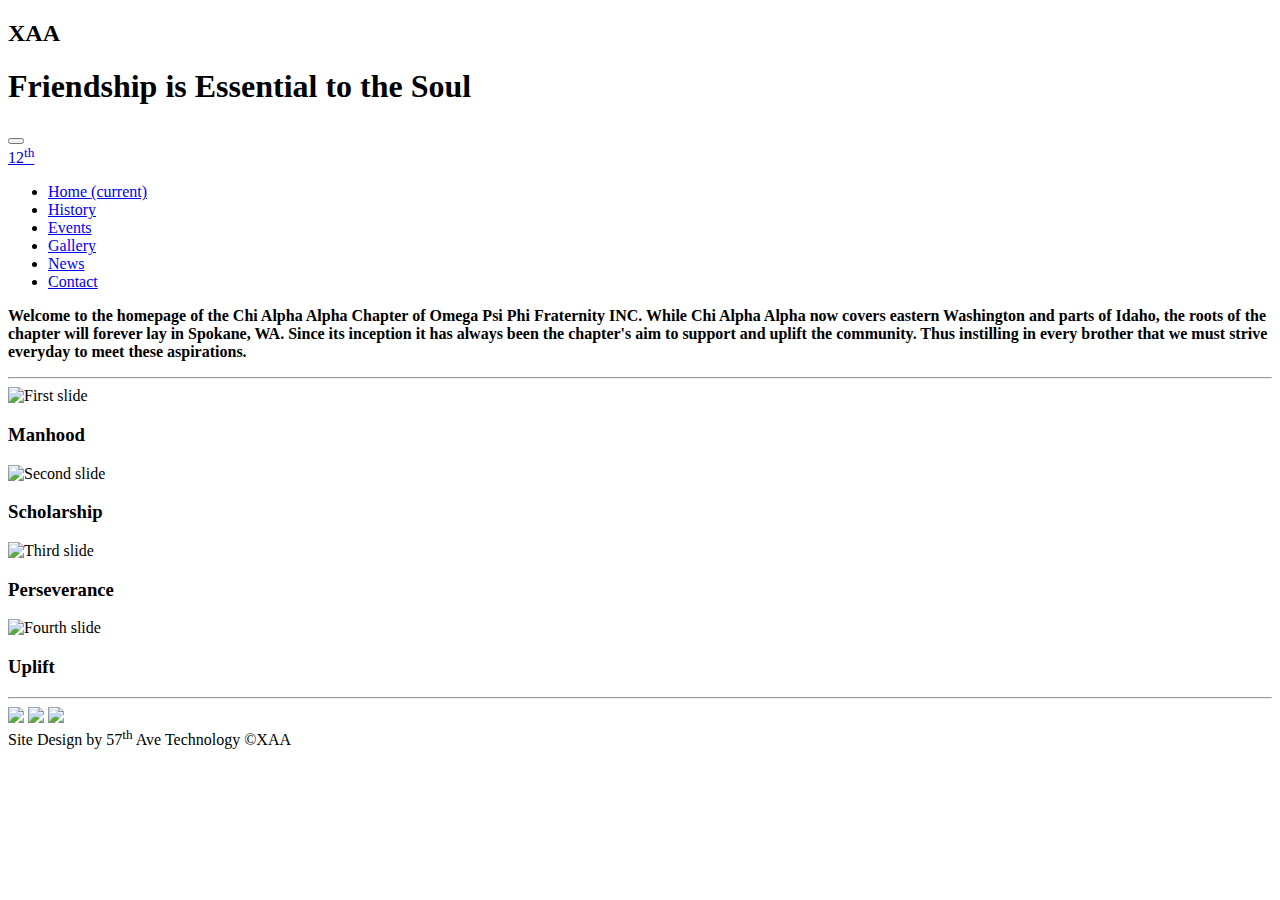
==== index.html @ 74be25b6 "updated footer" ====
<!Doctype html>
<html lang="en">
<head>
  <meta charset="utf-8">
  <meta name="keywords" content="Omega Psi Phi, Ques, WSU, EWU, U of I, Univeristy of Idaho, Washington State University, Eastern Washington Univeristy, Spokane, Omega Psi Phi Fraternity Inc.">
  <meta name="viewport" content="width=device-width, initial-scale=1, shrink-to-fit=no">
  <meta http-equiv="x-ua-compatible" content="ie-edge">
  <title>Omega Psi Phi | XAA</title>
  <link rel="stylesheet" href="https://maxcdn.bootstrapcdn.com/bootstrap/4.0.0-alpha.6/css/bootstrap.min.css" integrity="sha384-rwoIResjU2yc3z8GV/NPeZWAv56rSmLldC3R/AZzGRnGxQQKnKkoFVhFQhNUwEyJ" crossorigin="anonymous">
  <link rel="stylesheet" href="css/xaacss.css">
</head>
  <body>
    
      
  <header>
    <div class="container py-2">
      <h2 class="text-right">XAA</h2>
      <h1 class="text-center mb-0 pb-auto">Friendship is Essential to the Soul</h1>
    </div>
  </header>
    
  <nav class="navbar navbar-toggleable-md navbar-light bg-faded sticky-top">
  <button class="navbar-toggler navbar-toggler-right" type="button" data-toggle="collapse" data-target="#navbarNav" aria-controls="navbarNav" aria-expanded="false" aria-label="Toggle navigation">
    <span class="navbar-toggler-icon"></span>
  </button>
    <div class="container">
  <a class="navbar-brand" target="_blank" href="https://oppf12d.org/">12<sup>th</sup></a>
  <div class="collapse navbar-collapse" id="navbarNav">
    <ul class="navbar-nav">
      <li class="nav-item active">
        <a class="nav-link" href="index.html">Home <span class="sr-only">(current)</span></a>
      </li>
      <li class="nav-item">
        <a class="nav-link" href="history.html">History</a>
      </li>
      <li class="nav-item">
        <a class="nav-link" href="events.html">Events</a>
      </li>
      <li class="nav-item">
        <a class="nav-link" href="gallery.html">Gallery</a>
      </li>
      <li class="nav-item">
        <a class="nav-link" href="news.html">News</a>
      </li>
      <li class="nav-item">
        <a class="nav-link" href="contact.html">Contact</a>
      </li>
    </ul>
  </div>
   </div>
</nav>
    
    <div class="container">
  
    
 
    
  <main>
    <p style="font-weight:bold;"class="pt-5 pb-1 px-1">
		Welcome to the homepage of the Chi Alpha Alpha Chapter of Omega Psi Phi Fraternity INC. While Chi Alpha Alpha now covers 
		eastern Washington and parts of Idaho, the roots of the chapter will forever lay in Spokane, WA. Since its inception 
		it has always been the chapter's aim to support and uplift the community. Thus instilling in every brother that we must 
		strive everyday to meet these aspirations. 
	</p>

<hr>
   <div id="carouselExampleSlidesOnly" class="carousel slide" data-ride="carousel">
  <div class="carousel-inner" role="listbox">
    <div class="carousel-item active">
      <img class="d-block img-fluid mx-auto" src="img/manhood.jpg" alt="First slide">
      <div class="carousel-caption d-none d-md-block">
        <h3>Manhood</h3>
      </div>
    </div>
    <div class="carousel-item">
      <img class="d-block img-fluid mx-auto" src="img/scholarship.jpg" alt="Second slide">
      <div class="carousel-caption d-none d-md-block">
        <h3>Scholarship</h3>
      </div>
    </div>
    <div class="carousel-item">
      <img class="d-block img-fluid mx-auto" src="img/perseverance.jpg" alt="Third slide">
      <div class="carousel-caption d-none d-md-block">
        <h3>Perseverance</h3>
      </div>
    </div>
    <div class="carousel-item">
      <img class="d-block img-fluid mx-auto" src="img/uplift.jpg" alt="Fourth slide">
      <div class="carousel-caption d-none d-md-block">
        <h3>Uplift</h3>
      </div>
    </div>
  </div>
</div>
<hr>
    
<div id="banner" class="row">
  <img class="col-md-4 mx-auto mb-2 banner_item" src="img/wsu.png">
  <img class="col-md-4 mx-auto mb-2 banner_item" src="img/ewu.png">
  <img class="col-md-4 mx-auto mb-2 banner_item" src="img/uofI.png">
</div>
  </main>
      
  </div>
  
  <footer class="fixed-bottom px-3">
    <span class="text-left col-md-3">Site Design by 57<sup>th</sup> Ave Technology</span>
    <span class="text-right col-md-3 offset-md-8">&#169;XAA</span>
    
  </footer>
     <script src="https://code.jquery.com/jquery-3.1.1.slim.min.js" integrity="sha384-A7FZj7v+d/sdmMqp/nOQwliLvUsJfDHW+k9Omg/a/EheAdgtzNs3hpfag6Ed950n" crossorigin="anonymous"></script>
<script src="https://cdnjs.cloudflare.com/ajax/libs/tether/1.4.0/js/tether.min.js" integrity="sha384-DztdAPBWPRXSA/3eYEEUWrWCy7G5KFbe8fFjk5JAIxUYHKkDx6Qin1DkWx51bBrb" crossorigin="anonymous"></script>
<script src="https://maxcdn.bootstrapcdn.com/bootstrap/4.0.0-alpha.6/js/bootstrap.min.js" integrity="sha384-vBWWzlZJ8ea9aCX4pEW3rVHjgjt7zpkNpZk+02D9phzyeVkE+jo0ieGizqPLForn" crossorigin="anonymous"></script>
  </body>
</html>
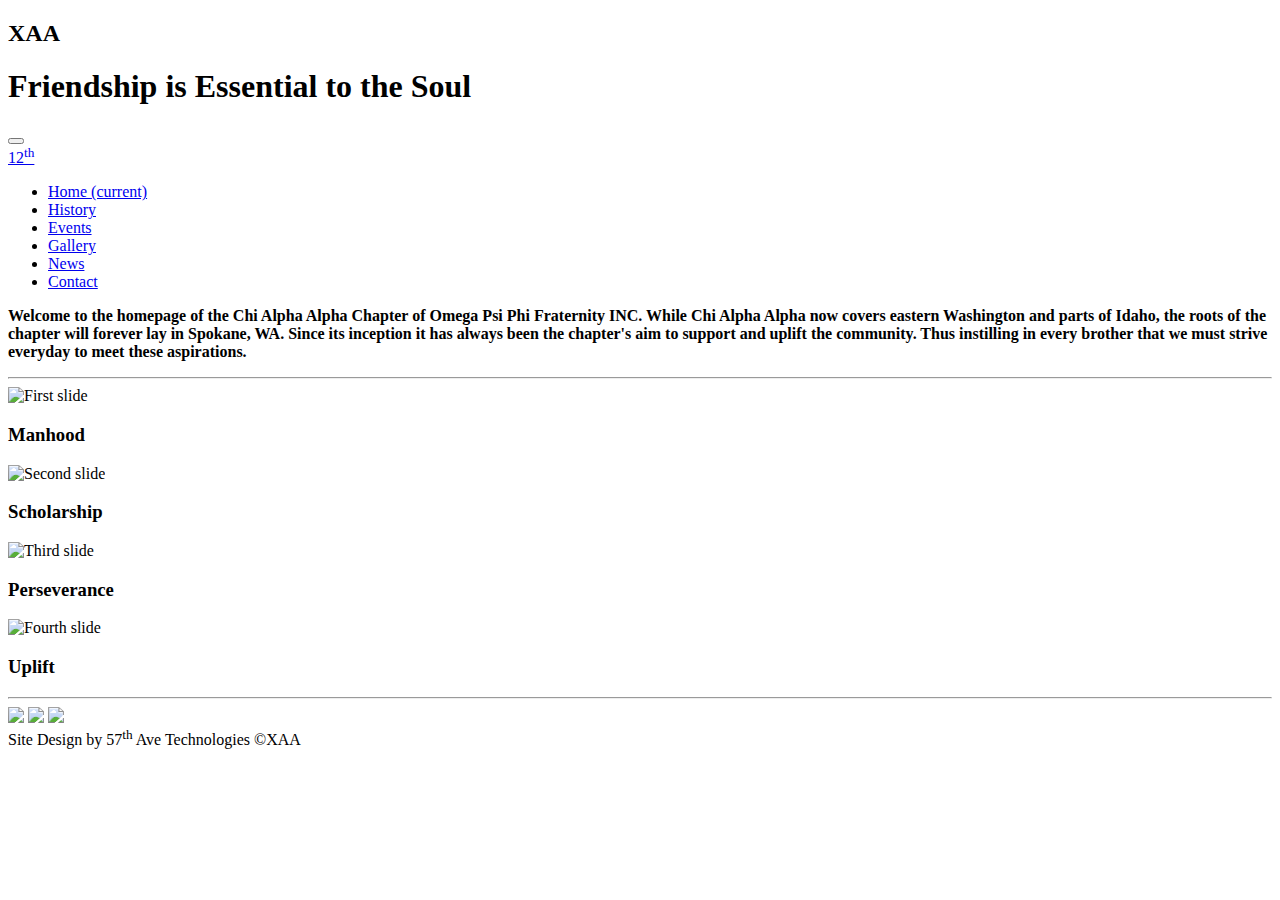
==== commit 4a5a7137: "added new company name to all footers" ====
--- a/index.html
+++ b/index.html
@@ -104,7 +104,7 @@
   </div>
   
   <footer class="fixed-bottom px-3">
-    <span class="text-left col-md-3">Site Design by 57<sup>th</sup> Ave Technology</span>
+    <span class="text-left col-md-3">Site Design by 57<sup>th</sup> Ave Technologies</span>
     <span class="text-right col-md-3 offset-md-8">&#169;XAA</span>
     
   </footer>
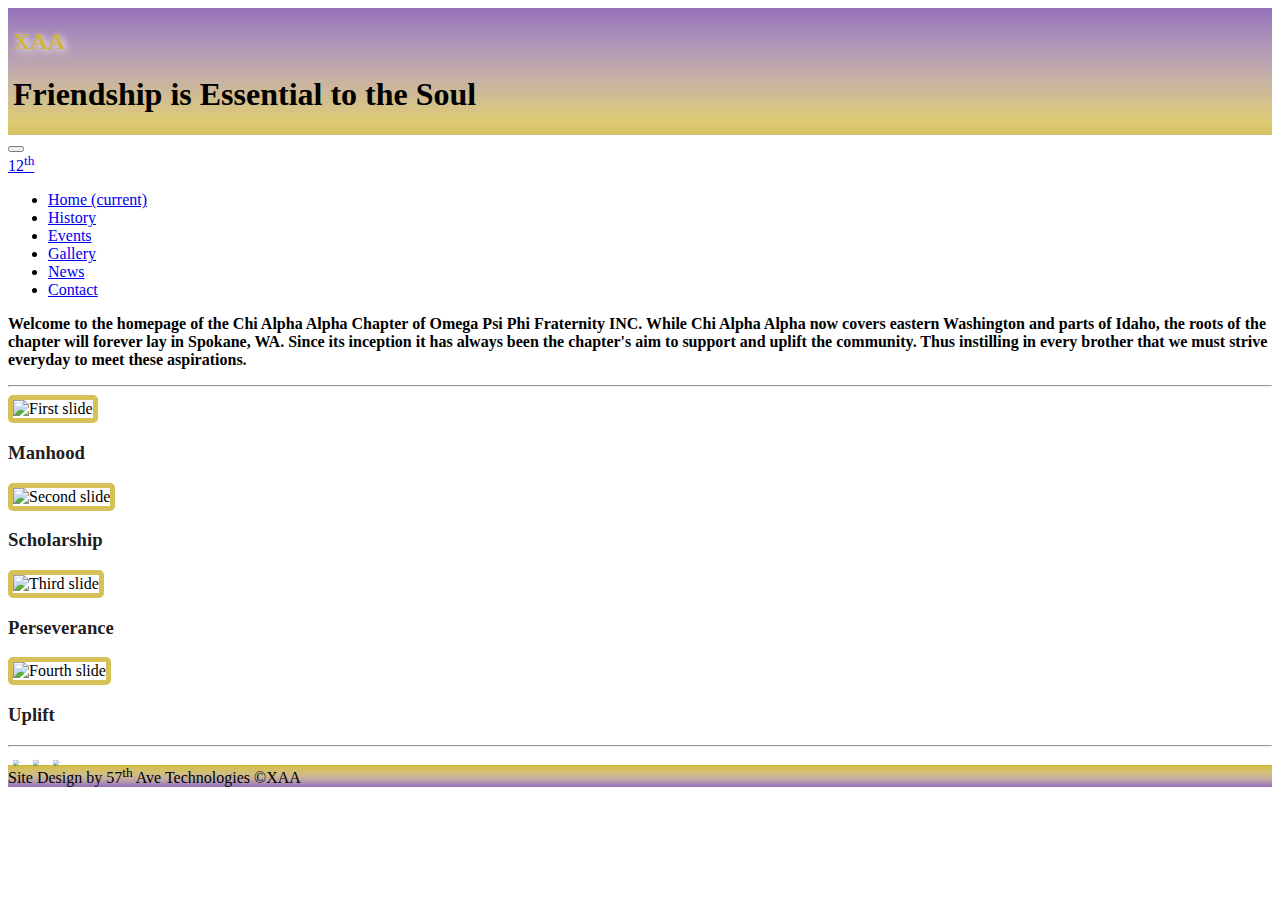
==== commit aafae7a9: "updated spacing for mobile viewing" ====
--- a/index.html
+++ b/index.html
@@ -103,10 +103,11 @@
       
   </div>
   
-  <footer class="fixed-bottom px-3">
+  <footer class="fixed-bottom px-3 container-fluid">
+	<div class="row">
     <span class="text-left col-md-3">Site Design by 57<sup>th</sup> Ave Technologies</span>
-    <span class="text-right col-md-3 offset-md-8">&#169;XAA</span>
-    
+    <span class="text-right col-md-3 offset-md-6">&#169;XAA</span>
+    </div>
   </footer>
      <script src="https://code.jquery.com/jquery-3.1.1.slim.min.js" integrity="sha384-A7FZj7v+d/sdmMqp/nOQwliLvUsJfDHW+k9Omg/a/EheAdgtzNs3hpfag6Ed950n" crossorigin="anonymous"></script>
 <script src="https://cdnjs.cloudflare.com/ajax/libs/tether/1.4.0/js/tether.min.js" integrity="sha384-DztdAPBWPRXSA/3eYEEUWrWCy7G5KFbe8fFjk5JAIxUYHKkDx6Qin1DkWx51bBrb" crossorigin="anonymous"></script>
--- a/css/xaacss.css
+++ b/css/xaacss.css
@@ -0,0 +1,213 @@
+
+header {
+background:
+    linear-gradient(rgba(102,51,153,.7), transparent 90%), 
+    linear-gradient(0deg, rgba(207,181,59,.8), transparent),
+    url('../img/escutcheon.png') center no-repeat;
+background-size: contain; 
+overflow:hidden;
+background-position:left center;
+background-origin: content-box;
+padding-left: 5px;
+  
+}
+header h2 {
+ color: rgb(207,181,59);
+ text-shadow: 2px 2px 8px white; 
+}
+body {
+height: 100%
+}
+#contact_div span {
+  margin:auto;
+}
+#contact_div{
+  border: 5px solid black;
+  border-radius: 5px;
+  border-color:rgba(102,51,153,.85);
+  background: linear-gradient( rgba(207,181,59,.8), transparent 90%),
+    linear-gradient(0deg, rgba(207,181,59,.8), transparent 90%);
+}
+.banner_item {
+  transform: scale(.4,.4);
+}
+.carousel-caption h3 {
+color: 	rgba(0,0,0,.9);
+text-shadow: 2px 2px 5px white; 
+}
+footer {
+background: linear-gradient( rgb(207,181,59), transparent 95%), 
+    linear-gradient(0deg, rgba(102,51,153,.7), white);
+margin-left: 0;
+margin-right: 0;
+width: 100%; 
+
+}
+
+.carousel-item img {
+  border: 5px solid; 
+  border-radius: 5px; 
+  border-color: rgba(207,181,59,.85);
+
+}
+.lightbox {
+  visibility: hidden;
+  opacity: 0;
+  position: fixed; 
+  left: 0;
+  top: 0;
+  background-color: rgba(169,169,169,.9); 
+  width: 100%;
+  height:100%;
+}
+.lightbox:target {
+  visibility:visible;
+  opacity: 1;
+  transition: opacity 2s;
+} 
+.lightbox a {
+  text-decoration: none; 
+}
+.outer {
+  background-color:white; 
+  width: min-content; 
+  margin: auto; 
+  margin-top: 225px; 
+  box-shadow: 0px 0px 35px black; 
+}
+.inner{
+position: relative;
+}
+.inner img {
+  max-height: 500px; 
+  max-width: 800px; 
+}
+ll {
+  box-sizing:border-box;
+}
+.events {
+  overflow: hidden; 
+}
+.overlay{
+  opacity: 0; 
+}
+.overlay h3, .overlay p {
+	color: rgb(120,81,169);
+	text-shadow: 2px 2px 10px black; 
+}
+.overlay:hover{
+  opacity: 1;
+}
+.container {
+	max-height: 50vh; 
+	display: block; 
+	position: relative; 
+}
+div.row mt-5 {
+	position: absolute; 
+	left: 0;
+	top: 0;
+	right: 0;
+	bottom: 0;
+}
+.newsContainer{
+  display: flex; 
+  flex-wrap: wrap;
+  height: 300px; 
+  width: 100%;
+  border: 3px solid black; 
+  padding-right:20px; 
+  margin-bottom: 200px; 
+
+} 
+.item {
+  flex-grow: 1;
+}
+.row {
+	width: 100%;
+}
+#one{
+	background: url("../img/Informational_img.png");
+	background-repeat: no-repeat; 
+	background-position: center; 
+}
+#two{
+	background: url("../img/cs cover.jpg");
+	background-repeat: no-repeat; 
+	background-position: center; 
+}
+#three{
+	background-color: white;
+	background: url("../img/performance cover.jpg");
+	background-repeat: no-repeat; 
+	background-position: center; 
+}
+#four{
+	background: url("../img/trophy.jpg");
+	background-repeat: no-repeat; 
+	background-position: center; 
+	
+}
+table {
+	width: 80%; 
+	margin-left: 10%; 
+	margin-right: 10%; 
+	display: none; 
+}
+
+th, td {
+	padding-left: 20px; 
+	margin: auto auto; 
+	text-align: left; 
+	color: rgb(120,81,169); 
+	text-shadow: 2px 2px rgba(0,0,0,.15); 
+}
+@media(max-width: 600px){
+	header h1 {
+		color: white; 
+	}
+	#MA, #events_main{
+		margin-bottom: 75px; 
+	}
+	span.font-italic {
+		font-size: 12px; 
+	}
+	.Present {
+		display: block; 
+		max-width: 280px; 
+	}
+	#gallery_last {
+		margin-bottom: 55px; 
+	}
+	.newsContainer {
+		margin-bottom: 10px; 
+		height: 600px; 
+		color: gold; 
+		text-shadow: 0px 0px 4px black;
+	}
+	.trow {
+		padding-bottom: 100px; 
+	}
+	#last-p, #news-main, #last-event {
+		margin-bottom: 20px; 
+	}
+	
+}
+@media(min-width: 700px) and (max-width:1200px) {
+	.Present {
+		display: block; 
+		max-width: 200px; 
+	}
+	#gallery_last {
+		margin-bottom: 55px; 
+	}
+	#one, #two, #three, #four {
+		background-size: contain; 
+	}
+	.newsContainer {
+		margin-bottom: 10px;
+		color: purple; 	
+		text-shadow: 0px 0px 3px black; 
+		
+	}
+}